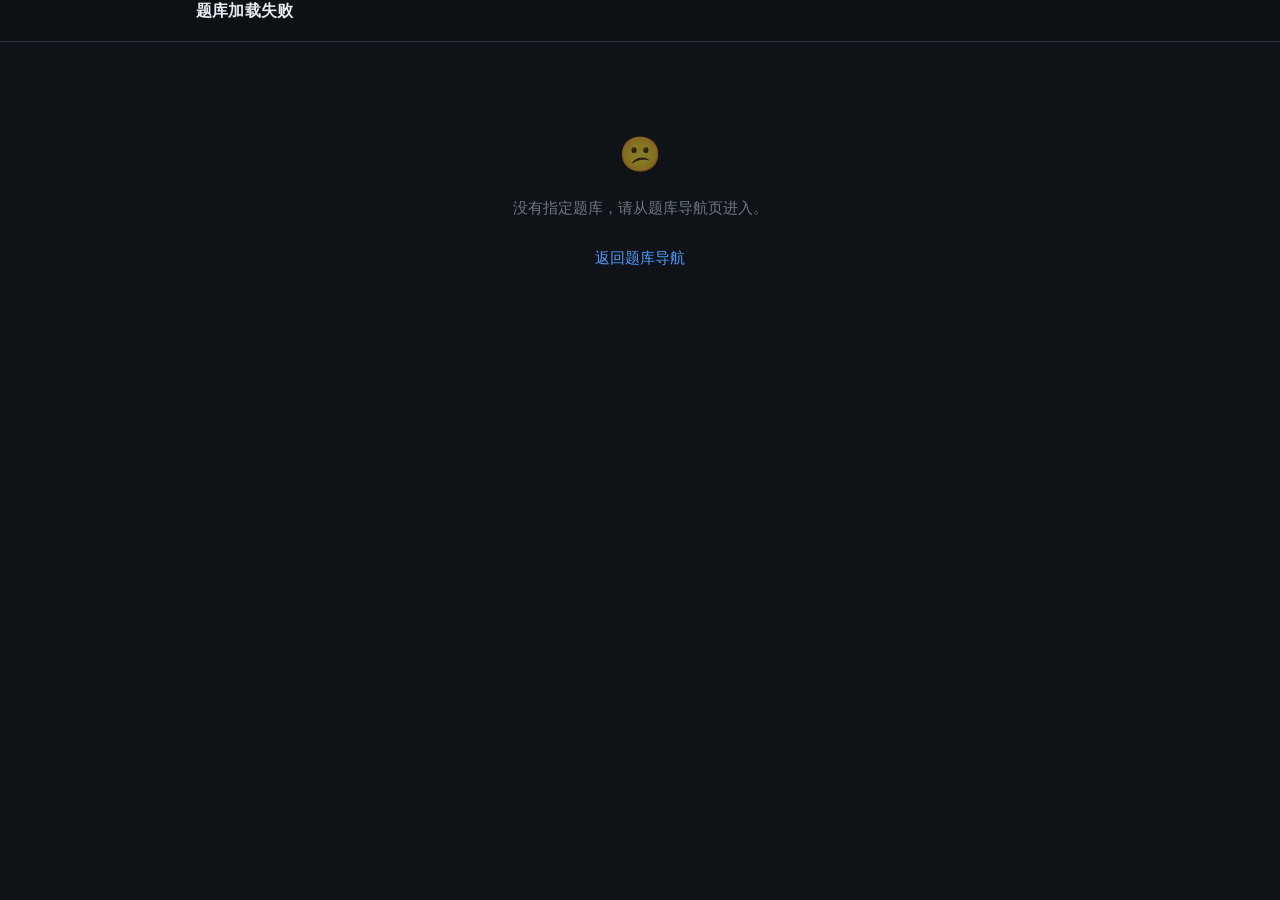
==== viewer.html @ 26ff9f2c "init: 题库导航站点（导航页 + 通用查看器 + 3 套题库 + 构建脚本）" ====
<!DOCTYPE html>
<html lang="zh-CN" data-theme="dark">
<head>
<meta charset="utf-8">
<meta name="viewport" content="width=device-width, initial-scale=1, viewport-fit=cover">
<title>题库 · 加载中…</title>
<link rel="stylesheet" href="assets/style.css">
</head>
<body>

<header>
  <div class="bar" id="bar">
    <a class="back" href="index.html">‹ 题库</a>
    <label class="searchwrap">
      <span class="ico">🔍</span>
      <input id="search" type="search" placeholder="搜索题干 / 选项 / 解析…" autocomplete="off" enterkeyhint="search">
      <button class="clear" id="clear" type="button" title="清空">✕</button>
    </label>
    <button class="theme-btn" id="theme" type="button" title="切换深色 / 浅色">🌙</button>
  </div>
  <div class="titlebar">
    <h1 class="brand"><span id="ptitle">加载中…</span><small id="sub"></small></h1>
    <div class="stats" id="stats"></div>
  </div>
</header>

<main id="list"></main>

<button class="totop" id="totop" type="button" title="回到顶部">↑</button>

<script src="assets/viewer.js"></script>
</body>
</html>
---- assets/style.css ----
/* ==========================================================================
   题库站点 · 共用样式
   深色为默认主题，右上角可切换浅色（记忆在 localStorage）
   ========================================================================== */
:root{
  --bg:#0f1216; --bg2:#161b21; --card:#1a2027; --card-hover:#1f262f;
  --text:#e6edf3; --text-dim:#9aa7b4; --text-mute:#6b7885;
  --line:#28313b; --accent:#4a9eff; --accent-soft:rgba(74,158,255,.14);
  --ok:#2ec27e; --ok-soft:rgba(46,194,126,.15); --ok-line:rgba(46,194,126,.5);
  --shadow:0 1px 2px rgba(0,0,0,.4), 0 8px 24px rgba(0,0,0,.22);
  --radius:14px;
}
html[data-theme="light"]{
  --bg:#f4f6f9; --bg2:#ffffff; --card:#ffffff; --card-hover:#f8fafc;
  --text:#1a2027; --text-dim:#5b6672; --text-mute:#8b95a1;
  --line:#e3e8ee; --accent:#1a73e8; --accent-soft:rgba(26,115,232,.10);
  --ok:#0f9d58; --ok-soft:rgba(15,157,88,.12); --ok-line:rgba(15,157,88,.45);
  --shadow:0 1px 2px rgba(16,24,40,.06), 0 8px 24px rgba(16,24,40,.06);
}
*{box-sizing:border-box; -webkit-tap-highlight-color:transparent}
html,body{margin:0;padding:0}
body{
  background:var(--bg); color:var(--text);
  font-family:-apple-system,BlinkMacSystemFont,"PingFang SC","Hiragino Sans GB","Microsoft YaHei","Segoe UI",Roboto,"Helvetica Neue",Arial,sans-serif;
  font-size:16px; line-height:1.7; -webkit-font-smoothing:antialiased;
  transition:background .2s ease,color .2s ease;
}
a{color:var(--accent); text-decoration:none}
.wrap{max-width:920px; margin:0 auto; padding:0 16px}

/* ============================ 顶栏 ============================ */
header{
  position:sticky; top:0; z-index:50;
  background:color-mix(in srgb, var(--bg) 84%, transparent);
  backdrop-filter:saturate(180%) blur(14px);
  -webkit-backdrop-filter:saturate(180%) blur(14px);
  border-bottom:1px solid var(--line);
}
.bar{max-width:920px; margin:0 auto; padding:11px 16px 9px; display:flex; align-items:center; gap:10px}
.back{
  flex:0 0 auto; height:38px; padding:0 12px; border-radius:11px;
  display:inline-flex; align-items:center; gap:5px;
  background:var(--card); color:var(--text-dim); border:1px solid var(--line);
  font-size:13.5px; font-weight:600; white-space:nowrap; transition:.15s;
}
.back:hover{color:var(--accent); border-color:var(--accent); background:var(--card-hover)}
.back:active{transform:scale(.96)}
.theme-btn{
  flex:0 0 auto; width:38px; height:38px; border-radius:11px; cursor:pointer;
  background:var(--card); color:var(--text-dim); border:1px solid var(--line);
  font-size:17px; line-height:1; display:grid; place-items:center; transition:.15s;
}
.theme-btn:hover{color:var(--text); border-color:var(--accent); background:var(--card-hover)}
.theme-btn:active{transform:scale(.94)}

.titlebar{max-width:920px; margin:0 auto; padding:0 16px 11px}
.brand{margin:0; font-size:15.5px; font-weight:700; line-height:1.45; letter-spacing:.2px}
.brand small{display:block; font-size:12.5px; font-weight:400; color:var(--text-mute); letter-spacing:0; margin-top:3px}
.stats{display:flex; gap:7px; flex-wrap:wrap; margin-top:8px; font-size:12.5px; color:var(--text-dim)}
.chip{padding:3px 10px; border-radius:99px; background:var(--card); border:1px solid var(--line); white-space:nowrap}
.chip b{color:var(--text); font-variant-numeric:tabular-nums}
.chip.hit{border-color:var(--accent); color:var(--accent)}
.chip.hit b{color:var(--accent)}

/* ============================ 搜索框 ============================ */
.searchwrap{position:relative; flex:1 1 auto; min-width:0}
.searchwrap input{
  width:100%; padding:10px 36px; border-radius:11px;
  background:var(--card); border:1px solid var(--line); color:var(--text);
  font-size:14.5px; font-family:inherit; outline:none; transition:.15s;
}
.searchwrap input::placeholder{color:var(--text-mute)}
.searchwrap input:focus{border-color:var(--accent); box-shadow:0 0 0 3px var(--accent-soft); background:var(--bg2)}
.searchwrap .ico{position:absolute; left:12px; top:50%; transform:translateY(-50%); color:var(--text-mute); font-size:14px; pointer-events:none}
.searchwrap .clear{
  position:absolute; right:8px; top:50%; transform:translateY(-50%);
  width:22px; height:22px; border-radius:50%; border:0; cursor:pointer;
  background:var(--line); color:var(--text-dim); font-size:13px; line-height:1;
  display:none; place-items:center;
}
.searchwrap .clear.show{display:grid}

/* ============================ 题目卡片 ============================ */
main{max-width:920px; margin:0 auto; padding:14px 16px 96px}
.card{
  background:var(--card); border:1px solid var(--line); border-radius:var(--radius);
  padding:18px 20px; margin-bottom:14px; box-shadow:var(--shadow);
  transition:border-color .2s ease; scroll-margin-top:150px;
}
@media (hover:hover){ .card:hover{border-color:color-mix(in srgb,var(--accent) 40%, var(--line))} }
.card-head{display:flex; align-items:center; gap:9px; margin-bottom:11px; flex-wrap:wrap}
.idx{
  font-size:17px; font-weight:800; line-height:1; letter-spacing:-.2px;
  color:var(--accent); background:var(--accent-soft);
  border-radius:8px; padding:6px 10px 7px; flex:0 0 auto;
  font-variant-numeric:tabular-nums;
}
.idx::before{content:"#"; font-size:12px; font-weight:700; opacity:.6; margin-right:1px}
.tag{font-size:11px; font-weight:600; padding:3px 9px; border-radius:99px; flex:0 0 auto; letter-spacing:.3px}
.tag.t1{color:#4a9eff; background:rgba(74,158,255,.14)}
.tag.t2{color:#c78bff; background:rgba(199,139,255,.14)}
.tag.t3{color:#f0a83c; background:rgba(240,168,60,.14)}
html[data-theme="light"] .tag.t1{color:#1a73e8}
html[data-theme="light"] .tag.t2{color:#7c3aed}
html[data-theme="light"] .tag.t3{color:#b45309}

.q{font-size:16.5px; font-weight:600; line-height:1.75; margin:0 0 14px; word-break:break-word}
.opts{list-style:none; margin:0 0 14px; padding:0; display:flex; flex-direction:column; gap:7px}
.opt{
  display:flex; gap:10px; align-items:flex-start;
  padding:9px 12px; border-radius:10px; border:1px solid transparent;
  background:var(--bg2); font-size:14.8px; line-height:1.65; word-break:break-word;
}
html[data-theme="dark"] .opt{background:rgba(255,255,255,.028)}
.opt .key{
  flex:0 0 auto; width:22px; height:22px; border-radius:6px; margin-top:1px;
  display:grid; place-items:center; font-size:12.5px; font-weight:700;
  background:var(--line); color:var(--text-dim); font-variant-numeric:tabular-nums;
}
.opt.correct{background:var(--ok-soft); border-color:var(--ok-line)}
.opt.correct .key{background:var(--ok); color:#fff}
.opt.correct .txt{font-weight:600}
.opt.correct::after{content:"✓"; margin-left:auto; color:var(--ok); font-weight:800; flex:0 0 auto}

.ans{
  display:flex; gap:8px; align-items:flex-start; flex-wrap:wrap;
  padding:10px 12px; border-radius:10px;
  background:var(--accent-soft); border:1px solid color-mix(in srgb,var(--accent) 30%, transparent);
  font-size:14px; margin-bottom:10px;
}
.ans .k{color:var(--accent); font-weight:700; flex:0 0 auto}
.ans .v{font-weight:800; color:var(--accent); letter-spacing:.5px}
.exp{font-size:14px; color:var(--text-dim); line-height:1.75; border-left:3px solid var(--line); padding:2px 0 2px 12px; word-break:break-word}
.exp .k{color:var(--text); font-weight:600; margin-right:4px}

mark{background:rgba(240,168,60,.32); color:#ffd479; font-weight:700; border-radius:4px; padding:0 3px; box-decoration-break:clone}
html[data-theme="light"] mark{background:#ffe07a; color:#7a4b00}

.empty{text-align:center; padding:70px 20px; color:var(--text-mute); font-size:14.5px}
.empty span{font-size:34px; display:block; margin-bottom:12px; opacity:.5}
.totop{
  position:fixed; right:18px; bottom:24px; z-index:60;
  width:44px; height:44px; border-radius:50%; cursor:pointer;
  background:var(--card); border:1px solid var(--line); color:var(--text-dim);
  box-shadow:var(--shadow); font-size:17px; display:grid; place-items:center;
  opacity:0; pointer-events:none; transition:.25s;
}
.totop.show{opacity:1; pointer-events:auto}
.totop:hover{color:var(--accent); border-color:var(--accent)}

/* ============================ 导航页 ============================ */
.hero{max-width:920px; margin:0 auto; padding:30px 16px 6px}
.hero h1{margin:0 0 8px; font-size:25px; font-weight:800; letter-spacing:.2px; line-height:1.35}
.hero p{margin:0; color:var(--text-dim); font-size:14.5px}
.hero .meta{margin-top:12px; display:flex; gap:8px; flex-wrap:wrap; font-size:12.5px; color:var(--text-dim)}

.grid{max-width:920px; margin:0 auto; padding:18px 16px 80px;
      display:grid; gap:14px; grid-template-columns:repeat(auto-fill, minmax(290px, 1fr))}
.paper{
  display:flex; flex-direction:column; gap:10px;
  background:var(--card); border:1px solid var(--line); border-radius:var(--radius);
  padding:18px 20px 16px; box-shadow:var(--shadow);
  transition:border-color .2s ease, transform .2s ease;
}
@media (hover:hover){
  .paper:hover{border-color:color-mix(in srgb,var(--accent) 45%, var(--line)); transform:translateY(-2px)}
}
.paper h3{margin:0; font-size:16.5px; font-weight:700; line-height:1.5; letter-spacing:.1px}
.paper .desc{margin:0; font-size:13.5px; color:var(--text-dim); line-height:1.65; flex:1 1 auto}
.paper .tags{display:flex; gap:7px; flex-wrap:wrap; font-size:12px; color:var(--text-dim)}
.paper .go{
  margin-top:2px; display:block; text-align:center;
  padding:10px 14px; border-radius:11px;
  background:var(--accent-soft); color:var(--accent); border:1px solid color-mix(in srgb,var(--accent) 35%, transparent);
  font-size:14.5px; font-weight:700; transition:.15s;
}
.paper .go:hover{background:var(--accent); color:#fff; border-color:var(--accent)}
.paper .go:active{transform:scale(.985)}

footer{max-width:920px; margin:0 auto; padding:0 16px 60px;
       color:var(--text-mute); font-size:12.5px; text-align:center; line-height:1.9}
footer code{background:var(--card); border:1px solid var(--line); border-radius:6px; padding:1px 6px; font-size:12px}

/* ============================ 响应式 ============================ */
@media (max-width:600px){
  body{font-size:15.5px}
  .bar{padding:10px 13px 8px; gap:8px}
  .back{height:36px; padding:0 10px; font-size:13px}
  .theme-btn{width:36px; height:36px}
  .titlebar{padding:0 13px 10px}
  .brand{font-size:14.5px}
  .brand small{font-size:11.5px}
  main{padding:12px 13px 90px}
  .card{padding:15px 15px 16px; border-radius:12px}
  .idx{font-size:16px; padding:5px 9px 6px}
  .q{font-size:15.5px}
  .opt{font-size:14.2px; padding:8px 10px}
  .hero{padding:22px 13px 4px}
  .hero h1{font-size:21px}
  .grid{padding:14px 13px 70px; grid-template-columns:1fr}
  .totop{right:12px; bottom:14px}
}

/* ============================ 打印 ============================ */
@media print{
  header,.totop,.hero .meta,.paper .go{display:none}
  .card{break-inside:avoid; box-shadow:none}
  .grid{display:block}
  .paper{break-inside:avoid; box-shadow:none}
}
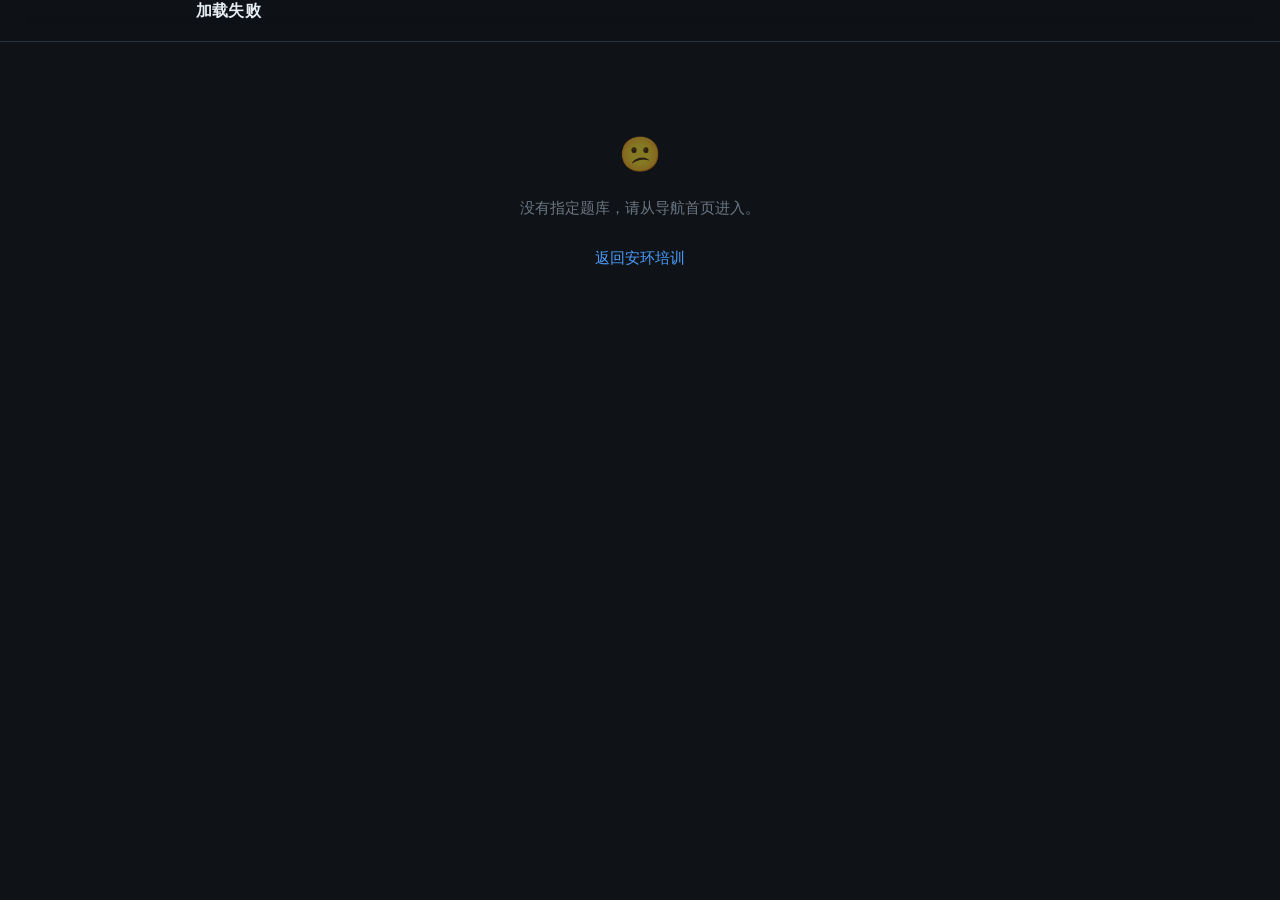
==== commit 26d716ae: "feat: 新增公司应急预案专项培训-模拟考试(100题)；统一代码格式(deno fmt)；界面文案随站名改为「安环培训」" ====
--- a/viewer.html
+++ b/viewer.html
@@ -1,33 +1,33 @@
 <!DOCTYPE html>
 <html lang="zh-CN" data-theme="dark">
-<head>
-<meta charset="utf-8">
-<meta name="viewport" content="width=device-width, initial-scale=1, viewport-fit=cover">
-<title>题库 · 加载中…</title>
-<link rel="stylesheet" href="assets/style.css">
-</head>
-<body>
+  <head>
+    <meta charset="utf-8">
+    <meta name="viewport" content="width=device-width, initial-scale=1, viewport-fit=cover">
+    <title>安环培训 · 加载中…</title>
+    <link rel="stylesheet" href="assets/style.css">
+  </head>
+  <body>
+    <header>
+      <div class="bar" id="bar">
+        <a class="back" href="index.html">‹ 安环培训</a>
+        <label class="searchwrap">
+          <span class="ico">🔍</span>
+          <input id="search" type="search" placeholder="搜索题干 / 选项 / 解析…" autocomplete="off"
+            enterkeyhint="search">
+          <button class="clear" id="clear" type="button" title="清空">✕</button>
+        </label>
+        <button class="theme-btn" id="theme" type="button" title="切换深色 / 浅色">🌙</button>
+      </div>
+      <div class="titlebar">
+        <h1 class="brand"><span id="ptitle">加载中…</span><small id="sub"></small></h1>
+        <div class="stats" id="stats"></div>
+      </div>
+    </header>
 
-<header>
-  <div class="bar" id="bar">
-    <a class="back" href="index.html">‹ 题库</a>
-    <label class="searchwrap">
-      <span class="ico">🔍</span>
-      <input id="search" type="search" placeholder="搜索题干 / 选项 / 解析…" autocomplete="off" enterkeyhint="search">
-      <button class="clear" id="clear" type="button" title="清空">✕</button>
-    </label>
-    <button class="theme-btn" id="theme" type="button" title="切换深色 / 浅色">🌙</button>
-  </div>
-  <div class="titlebar">
-    <h1 class="brand"><span id="ptitle">加载中…</span><small id="sub"></small></h1>
-    <div class="stats" id="stats"></div>
-  </div>
-</header>
+    <main id="list"></main>
 
-<main id="list"></main>
+    <button class="totop" id="totop" type="button" title="回到顶部">↑</button>
 
-<button class="totop" id="totop" type="button" title="回到顶部">↑</button>
-
-<script src="assets/viewer.js"></script>
-</body>
+    <script src="assets/viewer.js"></script>
+  </body>
 </html>
--- a/assets/style.css
+++ b/assets/style.css
@@ -2,209 +2,656 @@
    题库站点 · 共用样式
    深色为默认主题，右上角可切换浅色（记忆在 localStorage）
    ========================================================================== */
-:root{
-  --bg:#0f1216; --bg2:#161b21; --card:#1a2027; --card-hover:#1f262f;
-  --text:#e6edf3; --text-dim:#9aa7b4; --text-mute:#6b7885;
-  --line:#28313b; --accent:#4a9eff; --accent-soft:rgba(74,158,255,.14);
-  --ok:#2ec27e; --ok-soft:rgba(46,194,126,.15); --ok-line:rgba(46,194,126,.5);
-  --shadow:0 1px 2px rgba(0,0,0,.4), 0 8px 24px rgba(0,0,0,.22);
-  --radius:14px;
-}
-html[data-theme="light"]{
-  --bg:#f4f6f9; --bg2:#ffffff; --card:#ffffff; --card-hover:#f8fafc;
-  --text:#1a2027; --text-dim:#5b6672; --text-mute:#8b95a1;
-  --line:#e3e8ee; --accent:#1a73e8; --accent-soft:rgba(26,115,232,.10);
-  --ok:#0f9d58; --ok-soft:rgba(15,157,88,.12); --ok-line:rgba(15,157,88,.45);
-  --shadow:0 1px 2px rgba(16,24,40,.06), 0 8px 24px rgba(16,24,40,.06);
-}
-*{box-sizing:border-box; -webkit-tap-highlight-color:transparent}
-html,body{margin:0;padding:0}
-body{
-  background:var(--bg); color:var(--text);
-  font-family:-apple-system,BlinkMacSystemFont,"PingFang SC","Hiragino Sans GB","Microsoft YaHei","Segoe UI",Roboto,"Helvetica Neue",Arial,sans-serif;
-  font-size:16px; line-height:1.7; -webkit-font-smoothing:antialiased;
-  transition:background .2s ease,color .2s ease;
-}
-a{color:var(--accent); text-decoration:none}
-.wrap{max-width:920px; margin:0 auto; padding:0 16px}
+:root {
+  --bg: #0f1216;
+  --bg2: #161b21;
+  --card: #1a2027;
+  --card-hover: #1f262f;
+  --text: #e6edf3;
+  --text-dim: #9aa7b4;
+  --text-mute: #6b7885;
+  --line: #28313b;
+  --accent: #4a9eff;
+  --accent-soft: rgba(74,158,255,.14);
+  --ok: #2ec27e;
+  --ok-soft: rgba(46,194,126,.15);
+  --ok-line: rgba(46,194,126,.5);
+  --shadow: 0 1px 2px rgba(0,0,0,.4), 0 8px 24px rgba(0,0,0,.22);
+  --radius: 14px;
+}
+html[data-theme="light"] {
+  --bg: #f4f6f9;
+  --bg2: #ffffff;
+  --card: #ffffff;
+  --card-hover: #f8fafc;
+  --text: #1a2027;
+  --text-dim: #5b6672;
+  --text-mute: #8b95a1;
+  --line: #e3e8ee;
+  --accent: #1a73e8;
+  --accent-soft: rgba(26,115,232,.10);
+  --ok: #0f9d58;
+  --ok-soft: rgba(15,157,88,.12);
+  --ok-line: rgba(15,157,88,.45);
+  --shadow: 0 1px 2px rgba(16,24,40,.06), 0 8px 24px rgba(16,24,40,.06);
+}
+* {
+  box-sizing: border-box;
+  -webkit-tap-highlight-color: transparent;
+}
+html,
+body {
+  margin: 0;
+  padding: 0;
+}
+body {
+  background: var(--bg);
+  color: var(--text);
+  font-family: -apple-system,BlinkMacSystemFont,"PingFang SC","Hiragino Sans GB","Microsoft YaHei","Segoe UI",Roboto,"Helvetica Neue",Arial,sans-serif;
+  font-size: 16px;
+  line-height: 1.7;
+  -webkit-font-smoothing: antialiased;
+  transition: background .2s ease,color .2s ease;
+}
+a {
+  color: var(--accent);
+  text-decoration: none;
+}
+.wrap {
+  max-width: 920px;
+  margin: 0 auto;
+  padding: 0 16px;
+}
 
 /* ============================ 顶栏 ============================ */
-header{
-  position:sticky; top:0; z-index:50;
-  background:color-mix(in srgb, var(--bg) 84%, transparent);
-  backdrop-filter:saturate(180%) blur(14px);
-  -webkit-backdrop-filter:saturate(180%) blur(14px);
-  border-bottom:1px solid var(--line);
-}
-.bar{max-width:920px; margin:0 auto; padding:11px 16px 9px; display:flex; align-items:center; gap:10px}
-.back{
-  flex:0 0 auto; height:38px; padding:0 12px; border-radius:11px;
-  display:inline-flex; align-items:center; gap:5px;
-  background:var(--card); color:var(--text-dim); border:1px solid var(--line);
-  font-size:13.5px; font-weight:600; white-space:nowrap; transition:.15s;
-}
-.back:hover{color:var(--accent); border-color:var(--accent); background:var(--card-hover)}
-.back:active{transform:scale(.96)}
-.theme-btn{
-  flex:0 0 auto; width:38px; height:38px; border-radius:11px; cursor:pointer;
-  background:var(--card); color:var(--text-dim); border:1px solid var(--line);
-  font-size:17px; line-height:1; display:grid; place-items:center; transition:.15s;
-}
-.theme-btn:hover{color:var(--text); border-color:var(--accent); background:var(--card-hover)}
-.theme-btn:active{transform:scale(.94)}
-
-.titlebar{max-width:920px; margin:0 auto; padding:0 16px 11px}
-.brand{margin:0; font-size:15.5px; font-weight:700; line-height:1.45; letter-spacing:.2px}
-.brand small{display:block; font-size:12.5px; font-weight:400; color:var(--text-mute); letter-spacing:0; margin-top:3px}
-.stats{display:flex; gap:7px; flex-wrap:wrap; margin-top:8px; font-size:12.5px; color:var(--text-dim)}
-.chip{padding:3px 10px; border-radius:99px; background:var(--card); border:1px solid var(--line); white-space:nowrap}
-.chip b{color:var(--text); font-variant-numeric:tabular-nums}
-.chip.hit{border-color:var(--accent); color:var(--accent)}
-.chip.hit b{color:var(--accent)}
+header {
+  position: sticky;
+  top: 0;
+  z-index: 50;
+  background: color-mix(in srgb, var(--bg) 84%, transparent);
+  backdrop-filter: saturate(180%) blur(14px);
+  -webkit-backdrop-filter: saturate(180%) blur(14px);
+  border-bottom: 1px solid var(--line);
+}
+.bar {
+  max-width: 920px;
+  margin: 0 auto;
+  padding: 11px 16px 9px;
+  display: flex;
+  align-items: center;
+  gap: 10px;
+}
+.back {
+  flex: 0 0 auto;
+  height: 38px;
+  padding: 0 12px;
+  border-radius: 11px;
+  display: inline-flex;
+  align-items: center;
+  gap: 5px;
+  background: var(--card);
+  color: var(--text-dim);
+  border: 1px solid var(--line);
+  font-size: 13.5px;
+  font-weight: 600;
+  white-space: nowrap;
+  transition: .15s;
+}
+.back:hover {
+  color: var(--accent);
+  border-color: var(--accent);
+  background: var(--card-hover);
+}
+.back:active {
+  transform: scale(.96);
+}
+.theme-btn {
+  flex: 0 0 auto;
+  width: 38px;
+  height: 38px;
+  border-radius: 11px;
+  cursor: pointer;
+  background: var(--card);
+  color: var(--text-dim);
+  border: 1px solid var(--line);
+  font-size: 17px;
+  line-height: 1;
+  display: grid;
+  place-items: center;
+  transition: .15s;
+}
+.theme-btn:hover {
+  color: var(--text);
+  border-color: var(--accent);
+  background: var(--card-hover);
+}
+.theme-btn:active {
+  transform: scale(.94);
+}
+
+.titlebar {
+  max-width: 920px;
+  margin: 0 auto;
+  padding: 0 16px 11px;
+}
+.brand {
+  margin: 0;
+  font-size: 15.5px;
+  font-weight: 700;
+  line-height: 1.45;
+  letter-spacing: .2px;
+}
+.brand small {
+  display: block;
+  font-size: 12.5px;
+  font-weight: 400;
+  color: var(--text-mute);
+  letter-spacing: 0;
+  margin-top: 3px;
+}
+.stats {
+  display: flex;
+  gap: 7px;
+  flex-wrap: wrap;
+  margin-top: 8px;
+  font-size: 12.5px;
+  color: var(--text-dim);
+}
+.chip {
+  padding: 3px 10px;
+  border-radius: 99px;
+  background: var(--card);
+  border: 1px solid var(--line);
+  white-space: nowrap;
+}
+.chip b {
+  color: var(--text);
+  font-variant-numeric: tabular-nums;
+}
+.chip.hit {
+  border-color: var(--accent);
+  color: var(--accent);
+}
+.chip.hit b {
+  color: var(--accent);
+}
 
 /* ============================ 搜索框 ============================ */
-.searchwrap{position:relative; flex:1 1 auto; min-width:0}
-.searchwrap input{
-  width:100%; padding:10px 36px; border-radius:11px;
-  background:var(--card); border:1px solid var(--line); color:var(--text);
-  font-size:14.5px; font-family:inherit; outline:none; transition:.15s;
-}
-.searchwrap input::placeholder{color:var(--text-mute)}
-.searchwrap input:focus{border-color:var(--accent); box-shadow:0 0 0 3px var(--accent-soft); background:var(--bg2)}
-.searchwrap .ico{position:absolute; left:12px; top:50%; transform:translateY(-50%); color:var(--text-mute); font-size:14px; pointer-events:none}
-.searchwrap .clear{
-  position:absolute; right:8px; top:50%; transform:translateY(-50%);
-  width:22px; height:22px; border-radius:50%; border:0; cursor:pointer;
-  background:var(--line); color:var(--text-dim); font-size:13px; line-height:1;
-  display:none; place-items:center;
-}
-.searchwrap .clear.show{display:grid}
+.searchwrap {
+  position: relative;
+  flex: 1 1 auto;
+  min-width: 0;
+}
+.searchwrap input {
+  width: 100%;
+  padding: 10px 36px;
+  border-radius: 11px;
+  background: var(--card);
+  border: 1px solid var(--line);
+  color: var(--text);
+  font-size: 14.5px;
+  font-family: inherit;
+  outline: none;
+  transition: .15s;
+}
+.searchwrap input::placeholder {
+  color: var(--text-mute);
+}
+.searchwrap input:focus {
+  border-color: var(--accent);
+  box-shadow: 0 0 0 3px var(--accent-soft);
+  background: var(--bg2);
+}
+.searchwrap .ico {
+  position: absolute;
+  left: 12px;
+  top: 50%;
+  transform: translateY(-50%);
+  color: var(--text-mute);
+  font-size: 14px;
+  pointer-events: none;
+}
+.searchwrap .clear {
+  position: absolute;
+  right: 8px;
+  top: 50%;
+  transform: translateY(-50%);
+  width: 22px;
+  height: 22px;
+  border-radius: 50%;
+  border: 0;
+  cursor: pointer;
+  background: var(--line);
+  color: var(--text-dim);
+  font-size: 13px;
+  line-height: 1;
+  display: none;
+  place-items: center;
+}
+.searchwrap .clear.show {
+  display: grid;
+}
 
 /* ============================ 题目卡片 ============================ */
-main{max-width:920px; margin:0 auto; padding:14px 16px 96px}
-.card{
-  background:var(--card); border:1px solid var(--line); border-radius:var(--radius);
-  padding:18px 20px; margin-bottom:14px; box-shadow:var(--shadow);
-  transition:border-color .2s ease; scroll-margin-top:150px;
-}
-@media (hover:hover){ .card:hover{border-color:color-mix(in srgb,var(--accent) 40%, var(--line))} }
-.card-head{display:flex; align-items:center; gap:9px; margin-bottom:11px; flex-wrap:wrap}
-.idx{
-  font-size:17px; font-weight:800; line-height:1; letter-spacing:-.2px;
-  color:var(--accent); background:var(--accent-soft);
-  border-radius:8px; padding:6px 10px 7px; flex:0 0 auto;
-  font-variant-numeric:tabular-nums;
-}
-.idx::before{content:"#"; font-size:12px; font-weight:700; opacity:.6; margin-right:1px}
-.tag{font-size:11px; font-weight:600; padding:3px 9px; border-radius:99px; flex:0 0 auto; letter-spacing:.3px}
-.tag.t1{color:#4a9eff; background:rgba(74,158,255,.14)}
-.tag.t2{color:#c78bff; background:rgba(199,139,255,.14)}
-.tag.t3{color:#f0a83c; background:rgba(240,168,60,.14)}
-html[data-theme="light"] .tag.t1{color:#1a73e8}
-html[data-theme="light"] .tag.t2{color:#7c3aed}
-html[data-theme="light"] .tag.t3{color:#b45309}
-
-.q{font-size:16.5px; font-weight:600; line-height:1.75; margin:0 0 14px; word-break:break-word}
-.opts{list-style:none; margin:0 0 14px; padding:0; display:flex; flex-direction:column; gap:7px}
-.opt{
-  display:flex; gap:10px; align-items:flex-start;
-  padding:9px 12px; border-radius:10px; border:1px solid transparent;
-  background:var(--bg2); font-size:14.8px; line-height:1.65; word-break:break-word;
-}
-html[data-theme="dark"] .opt{background:rgba(255,255,255,.028)}
-.opt .key{
-  flex:0 0 auto; width:22px; height:22px; border-radius:6px; margin-top:1px;
-  display:grid; place-items:center; font-size:12.5px; font-weight:700;
-  background:var(--line); color:var(--text-dim); font-variant-numeric:tabular-nums;
-}
-.opt.correct{background:var(--ok-soft); border-color:var(--ok-line)}
-.opt.correct .key{background:var(--ok); color:#fff}
-.opt.correct .txt{font-weight:600}
-.opt.correct::after{content:"✓"; margin-left:auto; color:var(--ok); font-weight:800; flex:0 0 auto}
-
-.ans{
-  display:flex; gap:8px; align-items:flex-start; flex-wrap:wrap;
-  padding:10px 12px; border-radius:10px;
-  background:var(--accent-soft); border:1px solid color-mix(in srgb,var(--accent) 30%, transparent);
-  font-size:14px; margin-bottom:10px;
-}
-.ans .k{color:var(--accent); font-weight:700; flex:0 0 auto}
-.ans .v{font-weight:800; color:var(--accent); letter-spacing:.5px}
-.exp{font-size:14px; color:var(--text-dim); line-height:1.75; border-left:3px solid var(--line); padding:2px 0 2px 12px; word-break:break-word}
-.exp .k{color:var(--text); font-weight:600; margin-right:4px}
-
-mark{background:rgba(240,168,60,.32); color:#ffd479; font-weight:700; border-radius:4px; padding:0 3px; box-decoration-break:clone}
-html[data-theme="light"] mark{background:#ffe07a; color:#7a4b00}
-
-.empty{text-align:center; padding:70px 20px; color:var(--text-mute); font-size:14.5px}
-.empty span{font-size:34px; display:block; margin-bottom:12px; opacity:.5}
-.totop{
-  position:fixed; right:18px; bottom:24px; z-index:60;
-  width:44px; height:44px; border-radius:50%; cursor:pointer;
-  background:var(--card); border:1px solid var(--line); color:var(--text-dim);
-  box-shadow:var(--shadow); font-size:17px; display:grid; place-items:center;
-  opacity:0; pointer-events:none; transition:.25s;
-}
-.totop.show{opacity:1; pointer-events:auto}
-.totop:hover{color:var(--accent); border-color:var(--accent)}
+main {
+  max-width: 920px;
+  margin: 0 auto;
+  padding: 14px 16px 96px;
+}
+.card {
+  background: var(--card);
+  border: 1px solid var(--line);
+  border-radius: var(--radius);
+  padding: 18px 20px;
+  margin-bottom: 14px;
+  box-shadow: var(--shadow);
+  transition: border-color .2s ease;
+  scroll-margin-top: 150px;
+}
+@media (hover:hover) {
+  .card:hover {
+    border-color: color-mix(in srgb,var(--accent) 40%, var(--line));
+  }
+}
+.card-head {
+  display: flex;
+  align-items: center;
+  gap: 9px;
+  margin-bottom: 11px;
+  flex-wrap: wrap;
+}
+.idx {
+  font-size: 17px;
+  font-weight: 800;
+  line-height: 1;
+  letter-spacing: -.2px;
+  color: var(--accent);
+  background: var(--accent-soft);
+  border-radius: 8px;
+  padding: 6px 10px 7px;
+  flex: 0 0 auto;
+  font-variant-numeric: tabular-nums;
+}
+.idx::before {
+  content: "#";
+  font-size: 12px;
+  font-weight: 700;
+  opacity: .6;
+  margin-right: 1px;
+}
+.tag {
+  font-size: 11px;
+  font-weight: 600;
+  padding: 3px 9px;
+  border-radius: 99px;
+  flex: 0 0 auto;
+  letter-spacing: .3px;
+}
+.tag.t1 {
+  color: #4a9eff;
+  background: rgba(74,158,255,.14);
+}
+.tag.t2 {
+  color: #c78bff;
+  background: rgba(199,139,255,.14);
+}
+.tag.t3 {
+  color: #f0a83c;
+  background: rgba(240,168,60,.14);
+}
+html[data-theme="light"] .tag.t1 {
+  color: #1a73e8;
+}
+html[data-theme="light"] .tag.t2 {
+  color: #7c3aed;
+}
+html[data-theme="light"] .tag.t3 {
+  color: #b45309;
+}
+
+.q {
+  font-size: 16.5px;
+  font-weight: 600;
+  line-height: 1.75;
+  margin: 0 0 14px;
+  word-break: break-word;
+}
+.opts {
+  list-style: none;
+  margin: 0 0 14px;
+  padding: 0;
+  display: flex;
+  flex-direction: column;
+  gap: 7px;
+}
+.opt {
+  display: flex;
+  gap: 10px;
+  align-items: flex-start;
+  padding: 9px 12px;
+  border-radius: 10px;
+  border: 1px solid transparent;
+  background: var(--bg2);
+  font-size: 14.8px;
+  line-height: 1.65;
+  word-break: break-word;
+}
+html[data-theme="dark"] .opt {
+  background: rgba(255,255,255,.028);
+}
+.opt .key {
+  flex: 0 0 auto;
+  width: 22px;
+  height: 22px;
+  border-radius: 6px;
+  margin-top: 1px;
+  display: grid;
+  place-items: center;
+  font-size: 12.5px;
+  font-weight: 700;
+  background: var(--line);
+  color: var(--text-dim);
+  font-variant-numeric: tabular-nums;
+}
+.opt.correct {
+  background: var(--ok-soft);
+  border-color: var(--ok-line);
+}
+.opt.correct .key {
+  background: var(--ok);
+  color: #fff;
+}
+.opt.correct .txt {
+  font-weight: 600;
+}
+.opt.correct::after {
+  content: "✓";
+  margin-left: auto;
+  color: var(--ok);
+  font-weight: 800;
+  flex: 0 0 auto;
+}
+
+.ans {
+  display: flex;
+  gap: 8px;
+  align-items: flex-start;
+  flex-wrap: wrap;
+  padding: 10px 12px;
+  border-radius: 10px;
+  background: var(--accent-soft);
+  border: 1px solid color-mix(in srgb,var(--accent) 30%, transparent);
+  font-size: 14px;
+  margin-bottom: 10px;
+}
+.ans .k {
+  color: var(--accent);
+  font-weight: 700;
+  flex: 0 0 auto;
+}
+.ans .v {
+  font-weight: 800;
+  color: var(--accent);
+  letter-spacing: .5px;
+}
+.exp {
+  font-size: 14px;
+  color: var(--text-dim);
+  line-height: 1.75;
+  border-left: 3px solid var(--line);
+  padding: 2px 0 2px 12px;
+  word-break: break-word;
+}
+.exp .k {
+  color: var(--text);
+  font-weight: 600;
+  margin-right: 4px;
+}
+
+mark {
+  background: rgba(240,168,60,.32);
+  color: #ffd479;
+  font-weight: 700;
+  border-radius: 4px;
+  padding: 0 3px;
+  box-decoration-break: clone;
+}
+html[data-theme="light"] mark {
+  background: #ffe07a;
+  color: #7a4b00;
+}
+
+.empty {
+  text-align: center;
+  padding: 70px 20px;
+  color: var(--text-mute);
+  font-size: 14.5px;
+}
+.empty span {
+  font-size: 34px;
+  display: block;
+  margin-bottom: 12px;
+  opacity: .5;
+}
+.totop {
+  position: fixed;
+  right: 18px;
+  bottom: 24px;
+  z-index: 60;
+  width: 44px;
+  height: 44px;
+  border-radius: 50%;
+  cursor: pointer;
+  background: var(--card);
+  border: 1px solid var(--line);
+  color: var(--text-dim);
+  box-shadow: var(--shadow);
+  font-size: 17px;
+  display: grid;
+  place-items: center;
+  opacity: 0;
+  pointer-events: none;
+  transition: .25s;
+}
+.totop.show {
+  opacity: 1;
+  pointer-events: auto;
+}
+.totop:hover {
+  color: var(--accent);
+  border-color: var(--accent);
+}
 
 /* ============================ 导航页 ============================ */
-.hero{max-width:920px; margin:0 auto; padding:30px 16px 6px}
-.hero h1{margin:0 0 8px; font-size:25px; font-weight:800; letter-spacing:.2px; line-height:1.35}
-.hero p{margin:0; color:var(--text-dim); font-size:14.5px}
-.hero .meta{margin-top:12px; display:flex; gap:8px; flex-wrap:wrap; font-size:12.5px; color:var(--text-dim)}
-
-.grid{max-width:920px; margin:0 auto; padding:18px 16px 80px;
-      display:grid; gap:14px; grid-template-columns:repeat(auto-fill, minmax(290px, 1fr))}
-.paper{
-  display:flex; flex-direction:column; gap:10px;
-  background:var(--card); border:1px solid var(--line); border-radius:var(--radius);
-  padding:18px 20px 16px; box-shadow:var(--shadow);
-  transition:border-color .2s ease, transform .2s ease;
-}
-@media (hover:hover){
-  .paper:hover{border-color:color-mix(in srgb,var(--accent) 45%, var(--line)); transform:translateY(-2px)}
-}
-.paper h3{margin:0; font-size:16.5px; font-weight:700; line-height:1.5; letter-spacing:.1px}
-.paper .desc{margin:0; font-size:13.5px; color:var(--text-dim); line-height:1.65; flex:1 1 auto}
-.paper .tags{display:flex; gap:7px; flex-wrap:wrap; font-size:12px; color:var(--text-dim)}
-.paper .go{
-  margin-top:2px; display:block; text-align:center;
-  padding:10px 14px; border-radius:11px;
-  background:var(--accent-soft); color:var(--accent); border:1px solid color-mix(in srgb,var(--accent) 35%, transparent);
-  font-size:14.5px; font-weight:700; transition:.15s;
-}
-.paper .go:hover{background:var(--accent); color:#fff; border-color:var(--accent)}
-.paper .go:active{transform:scale(.985)}
-
-footer{max-width:920px; margin:0 auto; padding:0 16px 60px;
-       color:var(--text-mute); font-size:12.5px; text-align:center; line-height:1.9}
-footer code{background:var(--card); border:1px solid var(--line); border-radius:6px; padding:1px 6px; font-size:12px}
+.hero {
+  max-width: 920px;
+  margin: 0 auto;
+  padding: 30px 16px 6px;
+}
+.hero h1 {
+  margin: 0 0 8px;
+  font-size: 25px;
+  font-weight: 800;
+  letter-spacing: .2px;
+  line-height: 1.35;
+}
+.hero p {
+  margin: 0;
+  color: var(--text-dim);
+  font-size: 14.5px;
+}
+.hero .meta {
+  margin-top: 12px;
+  display: flex;
+  gap: 8px;
+  flex-wrap: wrap;
+  font-size: 12.5px;
+  color: var(--text-dim);
+}
+
+.grid {
+  max-width: 920px;
+  margin: 0 auto;
+  padding: 18px 16px 80px;
+  display: grid;
+  gap: 14px;
+  grid-template-columns: repeat(auto-fill, minmax(290px, 1fr));
+}
+.paper {
+  display: flex;
+  flex-direction: column;
+  gap: 10px;
+  background: var(--card);
+  border: 1px solid var(--line);
+  border-radius: var(--radius);
+  padding: 18px 20px 16px;
+  box-shadow: var(--shadow);
+  transition: border-color .2s ease, transform .2s ease;
+}
+@media (hover:hover) {
+  .paper:hover {
+    border-color: color-mix(in srgb,var(--accent) 45%, var(--line));
+    transform: translateY(-2px);
+  }
+}
+.paper h3 {
+  margin: 0;
+  font-size: 16.5px;
+  font-weight: 700;
+  line-height: 1.5;
+  letter-spacing: .1px;
+}
+.paper .desc {
+  margin: 0;
+  font-size: 13.5px;
+  color: var(--text-dim);
+  line-height: 1.65;
+  flex: 1 1 auto;
+}
+.paper .tags {
+  display: flex;
+  gap: 7px;
+  flex-wrap: wrap;
+  font-size: 12px;
+  color: var(--text-dim);
+}
+.paper .go {
+  margin-top: 2px;
+  display: block;
+  text-align: center;
+  padding: 10px 14px;
+  border-radius: 11px;
+  background: var(--accent-soft);
+  color: var(--accent);
+  border: 1px solid color-mix(in srgb,var(--accent) 35%, transparent);
+  font-size: 14.5px;
+  font-weight: 700;
+  transition: .15s;
+}
+.paper .go:hover {
+  background: var(--accent);
+  color: #fff;
+  border-color: var(--accent);
+}
+.paper .go:active {
+  transform: scale(.985);
+}
+
+footer {
+  max-width: 920px;
+  margin: 0 auto;
+  padding: 0 16px 60px;
+  color: var(--text-mute);
+  font-size: 12.5px;
+  text-align: center;
+  line-height: 1.9;
+}
+footer code {
+  background: var(--card);
+  border: 1px solid var(--line);
+  border-radius: 6px;
+  padding: 1px 6px;
+  font-size: 12px;
+}
 
 /* ============================ 响应式 ============================ */
-@media (max-width:600px){
-  body{font-size:15.5px}
-  .bar{padding:10px 13px 8px; gap:8px}
-  .back{height:36px; padding:0 10px; font-size:13px}
-  .theme-btn{width:36px; height:36px}
-  .titlebar{padding:0 13px 10px}
-  .brand{font-size:14.5px}
-  .brand small{font-size:11.5px}
-  main{padding:12px 13px 90px}
-  .card{padding:15px 15px 16px; border-radius:12px}
-  .idx{font-size:16px; padding:5px 9px 6px}
-  .q{font-size:15.5px}
-  .opt{font-size:14.2px; padding:8px 10px}
-  .hero{padding:22px 13px 4px}
-  .hero h1{font-size:21px}
-  .grid{padding:14px 13px 70px; grid-template-columns:1fr}
-  .totop{right:12px; bottom:14px}
+@media (max-width:600px) {
+  body {
+    font-size: 15.5px;
+  }
+  .bar {
+    padding: 10px 13px 8px;
+    gap: 8px;
+  }
+  .back {
+    height: 36px;
+    padding: 0 10px;
+    font-size: 13px;
+  }
+  .theme-btn {
+    width: 36px;
+    height: 36px;
+  }
+  .titlebar {
+    padding: 0 13px 10px;
+  }
+  .brand {
+    font-size: 14.5px;
+  }
+  .brand small {
+    font-size: 11.5px;
+  }
+  main {
+    padding: 12px 13px 90px;
+  }
+  .card {
+    padding: 15px 15px 16px;
+    border-radius: 12px;
+  }
+  .idx {
+    font-size: 16px;
+    padding: 5px 9px 6px;
+  }
+  .q {
+    font-size: 15.5px;
+  }
+  .opt {
+    font-size: 14.2px;
+    padding: 8px 10px;
+  }
+  .hero {
+    padding: 22px 13px 4px;
+  }
+  .hero h1 {
+    font-size: 21px;
+  }
+  .grid {
+    padding: 14px 13px 70px;
+    grid-template-columns: 1fr;
+  }
+  .totop {
+    right: 12px;
+    bottom: 14px;
+  }
 }
 
 /* ============================ 打印 ============================ */
-@media print{
-  header,.totop,.hero .meta,.paper .go{display:none}
-  .card{break-inside:avoid; box-shadow:none}
-  .grid{display:block}
-  .paper{break-inside:avoid; box-shadow:none}
-}
+@media print {
+  header,
+  .totop,
+  .hero .meta,
+  .paper .go {
+    display: none;
+  }
+  .card {
+    break-inside: avoid;
+    box-shadow: none;
+  }
+  .grid {
+    display: block;
+  }
+  .paper {
+    break-inside: avoid;
+    box-shadow: none;
+  }
+}
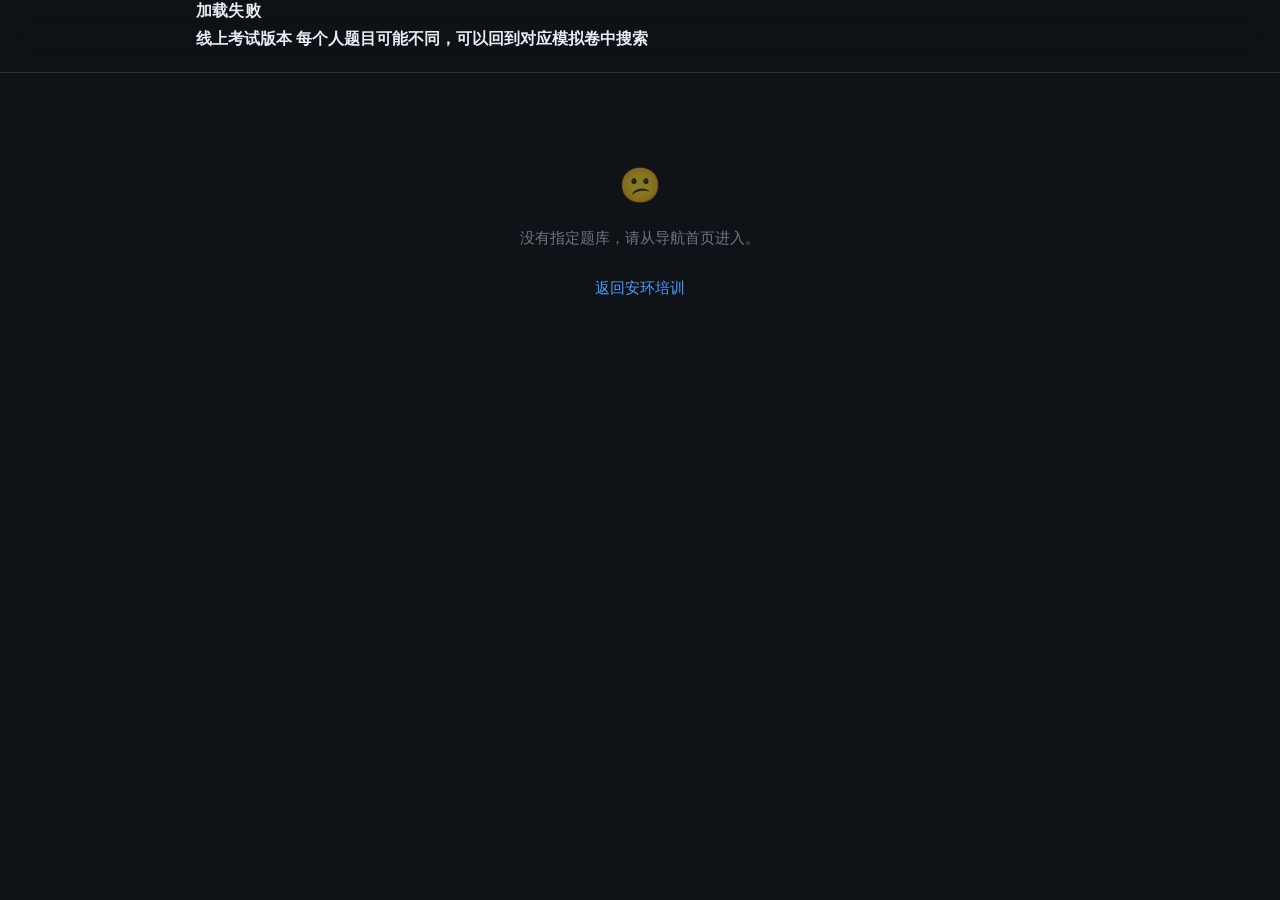
==== commit b3d9d833: "fix:新增提示：线上考试每个人题目可能不同，回到对应模拟卷搜索;" ====
--- a/viewer.html
+++ b/viewer.html
@@ -20,6 +20,7 @@
       </div>
       <div class="titlebar">
         <h1 class="brand"><span id="ptitle">加载中…</span><small id="sub"></small></h1>
+        <strong>线上考试版本 每个人题目可能不同，可以回到对应模拟卷中搜索</strong>
         <div class="stats" id="stats"></div>
       </div>
     </header>
